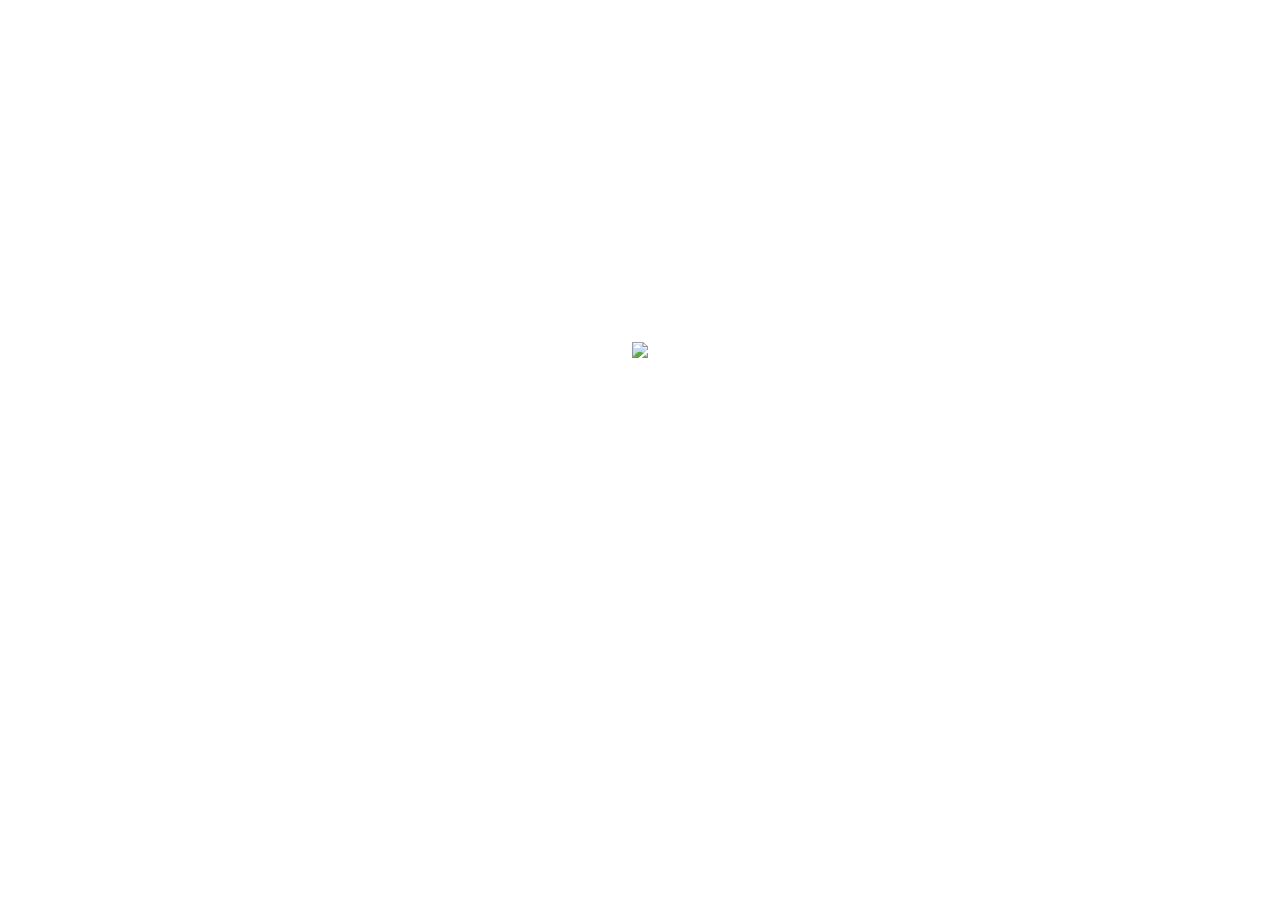
==== index.html @ 46c37388 "Updated" ====
<!DOCTYPE html>
<html lang="en">
<head>
    <link rel="stylesheet" href="Styles.css">
    <meta name="viewport" content="width=device-width, initial-scale=1.0">
    <title>Senu Infinity</title>
    <link rel="icon" href="Favicon1.png" type="image/png">
</head>
<body>
    <h3 class="home-title">Senu Infinity</h3>
    <div class="home-links-div">
    <a href="Bots and Projects.html" target="_blank" class="home-links"><h4 class="home-select">Our Bots & Projects</h4></a>&nbsp&nbsp&nbsp&nbsp&nbsp&nbsp&nbsp&nbsp&nbsp&nbsp&nbsp&nbsp&nbsp&nbsp&nbsp&nbsp&nbsp&nbsp&nbsp&nbsp&nbsp&nbsp&nbsp&nbsp&nbsp&nbsp&nbsp&nbsp&nbsp&nbsp&nbsp&nbsp&nbsp&nbsp&nbsp&nbsp <a href="https://t.me/senuinfinity" target="_blank" class="home-links"><h4 class="home-select">Senu Infinity</h4></a>
     &nbsp&nbsp&nbsp&nbsp&nbsp&nbsp&nbsp&nbsp&nbsp&nbsp&nbsp&nbsp&nbsp&nbsp&nbsp&nbsp&nbsp&nbsp&nbsp&nbsp&nbsp&nbsp&nbsp&nbsp&nbsp&nbsp&nbsp&nbsp&nbsp&nbsp&nbsp&nbsp&nbsp&nbsp&nbsp&nbsp<a href="Notice board.html" target="_blank" class="home-links"><h4 class="home-select">Notice Board</h4></a>
     &nbsp&nbsp&nbsp&nbsp&nbsp&nbsp&nbsp&nbsp&nbsp&nbsp&nbsp&nbsp&nbsp&nbsp&nbsp&nbsp&nbsp&nbsp&nbsp&nbsp&nbsp&nbsp&nbsp&nbsp&nbsp&nbsp&nbsp&nbsp&nbsp&nbsp&nbsp&nbsp&nbsp&nbsp&nbsp&nbsp<a href="About.html" target="_blank" class="home-links"><h4 class="home-select">About Us</h4></a>
     &nbsp&nbsp&nbsp&nbsp&nbsp&nbsp&nbsp&nbsp&nbsp&nbsp&nbsp&nbsp&nbsp&nbsp&nbsp&nbsp&nbsp&nbsp&nbsp&nbsp&nbsp&nbsp&nbsp&nbsp&nbsp&nbsp&nbsp&nbsp&nbsp&nbsp&nbsp&nbsp&nbsp&nbsp&nbsp&nbsp<a href="https://github.com/Senu-Infinity" target="_blank" class="home-links"><h4 class="home-select">Github</h4></a>
    </div>
    <div class="background">
    <img src="images/Senu infinity BG1.png" class="background">
    </div>
    <!--<p class="index-copyright">© 2021 - Senu Infinity - All rights reserved</p>-->
</body>
</html>
---- Styles.css ----
body{
    background-image: url(images/image_2021-09-19_20-00-10.png);
    background-repeat: no-repeat;
    background-attachment: fixed;
    background-size: cover;
}
::-webkit-scrollbar{
    width: 12px;
}
::-webkit-scrollbar-track{
    background: rgb(148, 148, 148);
}
::-webkit-scrollbar-thumb {
    background: rgb(99, 99, 99); 
}
::-webkit-scrollbar-thumb:hover {
    background: rgb(82, 82, 82); 
  }
.home-title{
    color: white;
    font-size: 70px;
    font-family:Verdana, Geneva, Tahoma, sans-serif;
    text-align: center;
    position: relative;
    top: 160px;
    animation-name: home-links;
    animation-duration: 3s;
}
.home-title::selection{
    background-color: yellow;
    color: rgb(0, 0, 0);
}
h2{
    color: yellow;
    text-align: center;
}
.home-links{
    color: white;
    position: relative;
    bottom: 235px;
    top: 0%;
    text-decoration: none;
    font-size: 5mm;
    display: inline-block;
    font-family:Arial, Helvetica, sans-serif;
    transition: 1s;
    animation-name: home-links;
    animation-duration: 3s;
}
.home-links::selection{
    background-color: yellow;
    color: rgb(0, 0, 0);
}
.home-links:hover{
    font-size:20px;
    color: rgb(235, 235, 235);
}
.home-links2nd{
    color: white;
    text-decoration: none;
    font-size: 5mm;
}
.home-links2nd::selection{
    background-color: yellow;
    color: rgb(0, 0, 0);
}
.home-links-div{
    text-align: center;
    padding-left: 40px;
    padding-right: 40px;
}
.home-links-div::selection{
    background-color: yellow;
    color: rgb(0, 0, 0);
}
.background{
    position: relative;
    top: 25px;
    text-align: center;
    animation-name: logo;
    animation-duration: 3s;
}
.background::selection{
    background-color: yellow;
    color: rgb(0, 0, 0);
}
.bots-h3{
    color: yellow;
    text-align: center;
    font-size: 30px;
    font-family:monospace;
    word-spacing: -7px;
    cursor: default;
    animation-name: bots-title;
    animation-duration: 2.3s;
    transition: 1s;
}
.bots-h3::selection{
    background-color: yellow;
    color: rgb(0, 0, 0);
}
.bots-h3:hover{
    font-size: 32px;
}
.bots-list{
    color: rgb(206, 206, 0);
    text-decoration: none;
    list-style-type:circle;
    font-size: 18px;
    font-family: 'Segoe UI', Tahoma, Geneva, Verdana, sans-serif;
    transition: 1s;
    animation-name: bots-list;
    animation-duration: 2.3s;
}
.bots-list::selection{
    background-color: yellow;
    color: rgb(0, 0, 0);
}
.bots-list:hover{
    font-size: 19px;
    color: yellow;
}
li.bots-list:hover{
color:rgb(206, 206, 0);
font-size: 18px;
}
.warn{
    color: rgb(255, 255, 0);
    font-size: 19px;
    font-family: Verdana, Geneva, Tahoma, sans-serif;
    text-decoration:dashed underline;
}
.about-title{
    font-family:Verdana, Geneva, Tahoma, sans-serif;
    text-decoration: underline;
    font-size: 33px;
    animation-name: topic;
    animation-duration: 2s;
}
.about-p1{
    color: orange;
    font-family:Impact, Haettenschweiler, 'Arial Narrow Bold', sans-serif;
    font-size: 23px;
    cursor:default;
    text-align: center;
    animation-name: topic;
    animation-duration: 2s;
}
.about-p1::selection{
    background-color: yellow;
    color: rgb(0, 0, 0);
}
.about-spl{
    font-size:28px;
    color: orange;
    text-decoration: underline orange;
    animation-name: topic;
    animation-duration: 2s;
}
.about-spl::selection{
    background-color: yellow;
    color: rgb(0, 0, 0);
}
.about-title::selection{
    background-color: yellow;
    color: rgb(0, 0, 0);
}
.topics{
    color: rgb(255, 255, 0);
    text-align: center;
    font-family:Verdana, Geneva, Tahoma, sans-serif;
    font-size: 23px;
    animation-name: topics;
    animation-duration: 5s;
}
.content{
    color: orange;
    font-size: 20px;
    cursor:default;
    font-family:-apple-system, BlinkMacSystemFont, 'Segoe UI', Roboto, Oxygen, Ubuntu, Cantarell, 'Open Sans', 'Helvetica Neue', sans-serif;
    animation-name: content;
    animation-duration: 6s;
}
.topics::selection{
    background-color: yellow;
    color: rgb(0, 0, 0);
}
.content::selection{
    background-color: yellow;
    color: rgb(0, 0, 0);
}
.content-links{
    color: orange;
    animation-name: content;
    animation-duration: 6s;
}
.content-img{
    animation-name: content;
    animation-duration: 6s;
}
.content-links::selection{
    background-color: yellow;
    color: rgb(0, 0, 0);
}
.content-img::selection{
    background-color: yellow;
    color: rgb(0, 0, 0);
}
.home-btn{
    width: 5%;
    cursor:pointer;
}
/*.home{
    color: yellow;
    font-weight: bolder;
    font-family:Arial, Helvetica, sans-serif;
    font-size: 20px;
    position: absolute;
    left: 75px;
    bottom: 545px;
}*/
.home-btn::selection{
    color: black;
    background-color: yellow;
}
.nb-title{
    font-size: 35px;
    font-family:'Trebuchet MS', 'Lucida Sans Unicode', 'Lucida Grande', 'Lucida Sans', Arial, sans-serif;
    animation-name: notice-board;
    animation-duration: 2s;
    animation-duration: 3s;
}
.nb-title::selection{
    color: black;
    background-color: yellow;
}
.notice-count{
    font-size: 40px;
    color: orange;
    background-color: rgb(68, 68, 68);
    padding-left:13px;
    padding-right: 13px;
    border: 2px solid yellow;
    border-radius: 100px;
    animation-name: notice-board;
    animation-duration: 2s;
}
.notice-count::selection{
    color: black;
    background-color: yellow;
}
.nb-content{
    color: yellow;
    font-size: 25px;
    font-family:Arial, Helvetica, sans-serif;
    animation-name: notice-board;
    animation-duration: 2s;
}
.nb-content::selection{
    color: black;
    background-color: yellow;
}
button{
    background-color: green;
    border: 2px solid rgb(0, 165, 0);
    width:15%;
    height: 35px;
    border-radius:5px;
    cursor: pointer;
    background-color: green;
}
.nb-btns{
    color: rgb(0, 255, 0);
    font-size: 20px;
    text-decoration: none;
    border-radius: 30px;
    font-family:'Lucida Sans', 'Lucida Sans Regular', 'Lucida Grande', 'Lucida Sans Unicode', Geneva, Verdana, sans-serif;
    transition: 1s;
    animation-name: nb-btns;
    animation-duration: 2s;
}
.nb-btns::selection{
    color: black;
    background-color: yellow;
}
.nb-btns:hover{
    cursor: pointer;
    transform: translateX(5px);
    transform: rotateZ(deg);
}
.about-btns{
    color: rgb(0, 255, 0);
    text-decoration: none;
}
.nb-dates{
    color: yellow;
    font-size: 20px;
    text-decoration: underline;
    font-family:'Franklin Gothic Medium', 'Arial Narrow', Arial, sans-serif;
    animation-name: notice-board;
    animation-duration: 2s;
}
.nb-dates::selection{
    color: black;
    background-color: yellow; 
}
.about-btns::selection{
    color: black;
    background-color: yellow;
}
/*Animations*/

@keyframes topic{
    0%{
        transform: translateY(-60px);
        opacity: 0%;
    }
}
@keyframes topics{
    0%{
        opacity: 0%;
    }
}
@keyframes content{
    0%{
        opacity: 0%;
    }
}
@keyframes bots-title{
    0%{
        opacity:0%;
        transform: translateX(-200px);
    }
}
@keyframes bots-list{
    0%{
        opacity: 0%;
        transform: translateX(-70px);
    }
}
@keyframes home-links{
    0%{
        opacity: 0%;
        transform: rotateX(-90deg);
        transform: rotateY(90deg);
    }
}
@keyframes logo{
    0%{
        opacity: 0%;
        transform: translateY(-30px);
        transform: rotateY(90deg);
    }
}
@keyframes notice-board{
    0%{
        opacity: 0%;
        transform: translateY(-30px);
        transform: translateX(-20px);
    }
}
@keyframes nb-btns{
    0%{
        opacity: 0%;
        transform: translateY(-1000px);
    }
    50%{
        transform: translateY(15px);
    }
    100%{
        transform: translateY(-0px);
    }
}

/*Media queries*/

@media screen and (max-width: 1276px){
    .home-links{
        font-size: 18px;
    }
}
@media screen and (max-width: 1244px){
    .home-links{
        font-size: 17px;
    }
}
@media screen and (max-width: 1244px){
    .home-links{
        font-size: 16px;
        bottom: 225px;
    }
    .home-title{
        font-size: 65px;
    }
}
@media screen and (max-width: 1173px){
    .home-links{
        font-size: 15px;
        bottom: 195px;
    }
    .home-title{
        font-size: 55px;
    }
}
@media screen and (max-width: 1137px) {
    .home-links{
        font-size: 14px;
        bottom:175px;
    }
    .home-title{
        font-size: 50px;
    }
}
@media screen and (max-width: 1102px) {
    .home-links{
        font-size: 13px;
        bottom:160px;
    }
    .home-title{
        font-size: 45px;
    }
    .background{
        top: 35px;
    }
}
@media screen and (max-width: 1066px) {
    .home-links{
        font-size: 12px;
        bottom:140px;
    }
    .home-title{
        font-size: 40px;
    }
    .background{
        top: 35px;
    }
}
@media screen and (max-width: 1031px) {
    .home-links{
        font-size: 11px;
        bottom:125px;
    }
    .home-title{
        font-size: 35px;
    }
    .background{
        top: 45px;
    }
}
@media screen and (max-width: 995px) {
    .home-links{
        font-size: 10px;
        bottom:108px;
    }
    .home-title{
        font-size: 30px;
    }
    .background{
        top: 45px;
    }
}
@media screen and (max-width: 959px) {
    .home-links{
        font-size: 12px;
        bottom:80px;
        display:table-row;
        text-align: center;
        left: -15px;
    }
    .home-title{
        font-size: 30px;
        top:300px;
    }
    .background{
        top: -10px;
    }
    .home-btn{
        width: 10%;
    }
    button{
        width: 150px;
        height: 45px;
        display: inline-block;
    }
}
@media screen and (max-width: 550px) {
    .content{
        font-size: 15px;
    }
}
@media screen and (max-width: 474px){
    button{
        width: 140px;
        height: 35px;
        display: inline-block;
    }
}
@media screen and (max-width: 450px) {
    .home-links{
        font-size: 12px;
        position: relative;
        top: -90px;
        text-align: center;
        
    }
    .home-title{
        font-size: 30px;
        top:300px;
    }
    .background{
        top: -10px;
    }
    .home-btn{
        width: 10%;
    }
    button{
        width:auto;
        height: 40px;
        display: inline-block;
    }
}
@media screen and (max-width: 396px){
    button{
        width: 110px;
    }
    .about-btns{
        font-size: 10px;
    }
}
@media screen and (max-width: 356px){
    button{
        width: 100px;
        height: 25px;
    }
    .about-btns{
        font-size: 9px;
    }
}
@media screen and (max-width: 324px){
    button{
        width: 95px;
        height: 25px;
    }
    .about-btns{
        font-size: 8px;
    }
}
@media screen and (max-width: 309px){
    button{
        width: 90px;
    }
}
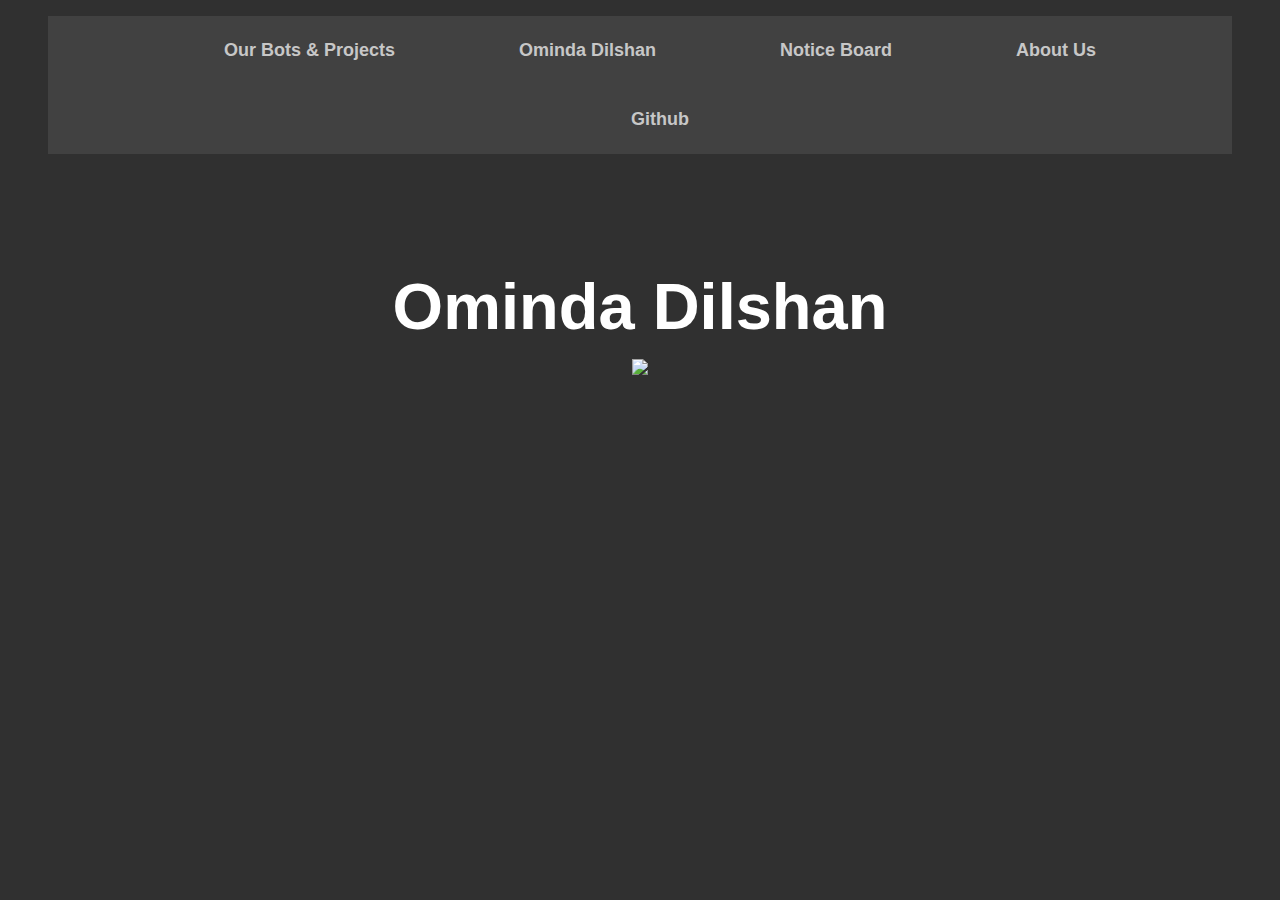
==== commit 21fac51a: "Update index.html" ====
--- a/index.html
+++ b/index.html
@@ -4,19 +4,32 @@
     <link rel="stylesheet" href="Styles.css">
     <meta name="viewport" content="width=device-width, initial-scale=1.0">
     <title>Senu Infinity</title>
-    <link rel="icon" href="Favicon1.png" type="image/png">
+    <link rel="icon" href="Favicon.png" type="image/png">
 </head>
 <body>
-    <h3 class="home-title">Senu Infinity</h3>
     <div class="home-links-div">
-    <a href="Bots and Projects.html" target="_blank" class="home-links"><h4 class="home-select">Our Bots & Projects</h4></a>&nbsp&nbsp&nbsp&nbsp&nbsp&nbsp&nbsp&nbsp&nbsp&nbsp&nbsp&nbsp&nbsp&nbsp&nbsp&nbsp&nbsp&nbsp&nbsp&nbsp&nbsp&nbsp&nbsp&nbsp&nbsp&nbsp&nbsp&nbsp&nbsp&nbsp&nbsp&nbsp&nbsp&nbsp&nbsp&nbsp <a href="https://t.me/senuinfinity" target="_blank" class="home-links"><h4 class="home-select">Senu Infinity</h4></a>
-     &nbsp&nbsp&nbsp&nbsp&nbsp&nbsp&nbsp&nbsp&nbsp&nbsp&nbsp&nbsp&nbsp&nbsp&nbsp&nbsp&nbsp&nbsp&nbsp&nbsp&nbsp&nbsp&nbsp&nbsp&nbsp&nbsp&nbsp&nbsp&nbsp&nbsp&nbsp&nbsp&nbsp&nbsp&nbsp&nbsp<a href="Notice board.html" target="_blank" class="home-links"><h4 class="home-select">Notice Board</h4></a>
-     &nbsp&nbsp&nbsp&nbsp&nbsp&nbsp&nbsp&nbsp&nbsp&nbsp&nbsp&nbsp&nbsp&nbsp&nbsp&nbsp&nbsp&nbsp&nbsp&nbsp&nbsp&nbsp&nbsp&nbsp&nbsp&nbsp&nbsp&nbsp&nbsp&nbsp&nbsp&nbsp&nbsp&nbsp&nbsp&nbsp<a href="About.html" target="_blank" class="home-links"><h4 class="home-select">About Us</h4></a>
-     &nbsp&nbsp&nbsp&nbsp&nbsp&nbsp&nbsp&nbsp&nbsp&nbsp&nbsp&nbsp&nbsp&nbsp&nbsp&nbsp&nbsp&nbsp&nbsp&nbsp&nbsp&nbsp&nbsp&nbsp&nbsp&nbsp&nbsp&nbsp&nbsp&nbsp&nbsp&nbsp&nbsp&nbsp&nbsp&nbsp<a href="https://github.com/Senu-Infinity" target="_blank" class="home-links"><h4 class="home-select">Github</h4></a>
+    <ul class="home-links-listing-main">
+        <li class="home-links-listing">
+            <a href="Bots and Projects.html" target="_blank" class="home-links"><h4 class="home-select">Our Bots & Projects</h4></a>
+        </li>
+        <li class="home-links-listing">
+            <a href="https://t.me/szbots" target="_blank" class="home-links"><h4 class="home-select">Ominda Dilshan</h4></a>
+        </li>
+        <li class="home-links-listing">
+            <a href="Notice board.html" target="_blank" class="home-links"><h4 class="home-select">Notice Board</h4></a>
+        </li>
+        <li class="home-links-listing">
+            <a href="About.html" target="_blank" class="home-links"><h4 class="home-select">About Us</h4></a>
+        </li>
+        <li class="home-links-listing">
+        <a href="https://github.com/omindadelshan" target="_blank" class="home-links"><h4 class="home-select">Github</h4></a>
+    </li>
+    </ul>
     </div>
-    <div class="background">
+    <h3 class="home-title">Ominda Dilshan</h3>
+    <div class="background-div">
     <img src="images/Senu infinity BG1.png" class="background">
     </div>
-    <!--<p class="index-copyright">© 2021 - Senu Infinity - All rights reserved</p>-->
+    <!--<p class="index-copyright">© 2021 - Ominda Dilshan - All rights reserved</p>-->
 </body>
 </html>
--- a/Styles.css
+++ b/Styles.css
@@ -1,5 +1,6 @@
 body{
-    background-image: url(images/image_2021-09-19_20-00-10.png);
+    background-color:rgb(48, 48, 48);
+    background-image: url(images/Website-HD-Backgrounds-Computer.png);
     background-repeat: no-repeat;
     background-attachment: fixed;
     background-size: cover;
@@ -15,45 +16,177 @@
 }
 ::-webkit-scrollbar-thumb:hover {
     background: rgb(82, 82, 82); 
-  }
+}
+@font-face {
+    font-family: Hemi head;
+    src: url("Fonts/hemi\ head\ bd\ it.ttf");
+}
+@font-face {
+    font-family: HarryP;
+    src: url("Fonts/HARRYP__.TTF");
+}
+/*.test{
+    color: yellow;
+    font-size: 30px;
+    font-family: hemi head;
+}*/
 .home-title{
     color: white;
-    font-size: 70px;
+    font-size: 65px;
+    top: 50px;
     font-family:Verdana, Geneva, Tahoma, sans-serif;
     text-align: center;
     position: relative;
-    top: 160px;
     animation-name: home-links;
     animation-duration: 3s;
 }
+
 .home-title::selection{
     background-color: yellow;
     color: rgb(0, 0, 0);
+}
+/*.index-copyright{
+    font-size: 15px;
+    color: white;
+    text-align: center;
+    font-family: 'Lucida Sans', 'Lucida Sans Regular', 'Lucida Grande', 'Lucida Sans Unicode', Geneva, Verdana, sans-serif;
+    opacity: 75%;
+    position:relative;
+    top: 30px;
+}*/
+.copyright{
+    font-size: 15px;
+    color: rgb(207, 207, 207);
+    text-align:center;
+    cursor:default;
+    font-family: 'Lucida Sans', 'Lucida Sans Regular', 'Lucida Grande', 'Lucida Sans Unicode', Geneva, Verdana, sans-serif;
+    background-color: rgba(90, 90, 90, 0.747);
+    padding: 10px 0px 10px 0px;
+    opacity: 100%;
+    left: 0%;
+    animation-name: inf-bar;
+    animation-duration: 1.3s;
+}
+.copyright::selection{
+    background-color: yellow;
+    color: rgb(0, 0, 0);
+}
+.ib-lisp{
+    list-style-type: none;
+    padding-right: 40px;
+    animation-name: inf-bar;
+    animation-duration: 1.3s;
+}
+.ib-lisp::selection{
+    background-color: yellow;
+    color: rgb(0, 0, 0);
+}
+.info-bar{
+    background-color: rgba(0, 183, 255, 0.11);
+    animation-name: inf-bar;
+    animation-duration: 1.3s;
+}
+.info-bar::selection{
+    background-color: yellow;
+    color: rgb(0, 0, 0);
+}
+.ib-topic-1{
+    font-family: HarryP;
+    font-size: 25px;
+    padding-top: 10px;
+    color: rgb(0, 217, 255);
+    animation-name: inf-bar;
+    animation-duration: 1.3s;
+}
+.ib-topic-1::selection{
+    background-color: yellow;
+    color: rgb(0, 0, 0);
+}
+.ib-topics{
+    font-family: HarryP;
+    font-size:25px;
+    color: rgb(0, 217, 255);
+    animation-name: inf-bar;
+    animation-duration: 1.3s;
+}
+.ib-topics::selection{
+    background-color: yellow;
+    color: rgb(0, 0, 0);
+}
+.ib-li{
+    display: inline-block;
+    padding-right: 30px;
+    animation-name: inf-bar;
+    animation-duration: 1.3s;
+}
+.ib-li::selection{
+    background-color: yellow;
+    color: rgb(0, 0, 0);
+}
+.ib-content{
+    font-family: Hemi Head;
+    color: rgb(194, 194, 194);
+    text-decoration: none;
+    animation-name: inf-bar;
+    animation-duration: 1.3s;
+}
+.ib-content::selection{
+    background-color: yellow;
+    color: rgb(0, 0, 0);
+}
+.ib-links{
+    font-family: Hemi Head;
+    color: rgb(194, 194, 194);
+    text-decoration: none;
+    transition: 1s;
+    animation-name: inf-bar;
+    animation-duration: 1.3s;
+}
+.ib-links:hover{
+    color: rgb(255, 255, 255);
+}
+.ib-links::selection{
+    background-color: yellow;
+    color: rgb(0, 0, 0);
+}
+.yt-vid{
+    background-color: rgb(124, 124, 124);
 }
 h2{
     color: yellow;
     text-align: center;
 }
+.home-links-listing-main{
+    list-style: none;
+    text-align: center;
+    background-color: rgba(80, 80, 80, 0.541);
+}
+.home-links-listing{
+    display: inline-block;
+    padding: 0% 60px;
+    text-align:end;
+}
 .home-links{
-    color: white;
-    position: relative;
-    bottom: 235px;
-    top: 0%;
+    color: rgb(199, 199, 199);
     text-decoration: none;
-    font-size: 5mm;
+    font-size: 20px;
     display: inline-block;
     font-family:Arial, Helvetica, sans-serif;
-    transition: 1s;
+    transition: 1.5s;
     animation-name: home-links;
     animation-duration: 3s;
 }
+.home-select::selection{
+    background-color: yellow;
+    color: rgb(0, 0, 0);
+}
 .home-links::selection{
     background-color: yellow;
     color: rgb(0, 0, 0);
 }
 .home-links:hover{
-    font-size:20px;
-    color: rgb(235, 235, 235);
+    text-decoration: underline;
+    color: rgb(255, 255, 255);
 }
 .home-links2nd{
     color: white;
@@ -75,10 +208,13 @@
 }
 .background{
     position: relative;
-    top: 25px;
-    text-align: center;
+    text-align: center;
+    width: 270px;
     animation-name: logo;
     animation-duration: 3s;
+}
+.background-div{
+    text-align:center;
 }
 .background::selection{
     background-color: yellow;
@@ -331,11 +467,17 @@
         opacity:0%;
         transform: translateX(-200px);
     }
+    75%{
+        transform: translateX(5px);
+    }
 }
 @keyframes bots-list{
     0%{
         opacity: 0%;
         transform: translateX(-70px);
+    }
+    75%{
+        transform: translateX(5px);
     }
 }
 @keyframes home-links{
@@ -370,13 +512,31 @@
     100%{
         transform: translateY(-0px);
     }
+}
+@keyframes inf-bar{
+    0%{
+        opacity: 0%;
+        transform: translateY(-500px);
+        color: rgb(151, 151, 151);
+    }
+    75%{
+        transform: translateY(10px);
+    }
+    /*90%{
+        transform: translateY(-500px);
+    }*/
 }
 
 /*Media queries*/
 
+@media screen and (max-width: 1290px){
+    .home-links{
+        font-size:18px;
+    }
+}
 @media screen and (max-width: 1276px){
     .home-links{
-        font-size: 18px;
+        font-size: 17px;
     }
 }
 @media screen and (max-width: 1244px){
@@ -386,8 +546,7 @@
 }
 @media screen and (max-width: 1244px){
     .home-links{
-        font-size: 16px;
-        bottom: 225px;
+        font-size: 15px;
     }
     .home-title{
         font-size: 65px;
@@ -395,8 +554,7 @@
 }
 @media screen and (max-width: 1173px){
     .home-links{
-        font-size: 15px;
-        bottom: 195px;
+        font-size: 13px;
     }
     .home-title{
         font-size: 55px;
@@ -404,75 +562,88 @@
 }
 @media screen and (max-width: 1137px) {
     .home-links{
+        font-size: 13px;
+    }
+    .home-title{
+        font-size: 50px;
+    }
+}
+@media screen and (max-width: 1134px){
+    .home-links{
         font-size: 14px;
-        bottom:175px;
-    }
-    .home-title{
-        font-size: 50px;
+    }
+    .home-links-listing{
+        display: block;
+        text-align: left;
+        padding: 0% 5px;
+    }
+    .home-links-listing-main{
+        text-align: left;
     }
 }
 @media screen and (max-width: 1102px) {
     .home-links{
-        font-size: 13px;
-        bottom:160px;
+        font-size: 11px;
     }
     .home-title{
         font-size: 45px;
+        top: 60px;
     }
     .background{
-        top: 35px;
+        top: 30px;
     }
 }
 @media screen and (max-width: 1066px) {
     .home-links{
         font-size: 12px;
-        bottom:140px;
-    }
-    .home-title{
-        font-size: 40px;
+        
+    }
+    .home-title{
+        font-size: 45px;
     }
     .background{
-        top: 35px;
+        top: 30px;
+        width: 220px;
     }
 }
 @media screen and (max-width: 1031px) {
     .home-links{
         font-size: 11px;
-        bottom:125px;
-    }
-    .home-title{
-        font-size: 35px;
+    }
+    .home-title{
+        font-size: 45px;
     }
     .background{
-        top: 45px;
+        top: 40px;
+        width:220px;
     }
 }
 @media screen and (max-width: 995px) {
     .home-links{
         font-size: 10px;
-        bottom:108px;
-    }
-    .home-title{
-        font-size: 30px;
+        
+    }
+    .home-title{
+        font-size: 45px;
     }
     .background{
-        top: 45px;
+        top: 40px;
+        width: 220px;
     }
 }
 @media screen and (max-width: 959px) {
     .home-links{
         font-size: 12px;
-        bottom:80px;
-        display:table-row;
         text-align: center;
         left: -15px;
     }
     .home-title{
-        font-size: 30px;
-        top:300px;
+        font-size: 50px;
+        
     }
     .background{
-        top: -10px;
+        width: 230px;
+        top: 40px;
     }
     .home-btn{
         width: 10%;
@@ -483,9 +654,12 @@
         display: inline-block;
     }
 }
-@media screen and (max-width: 550px) {
+@media screen and (max-width: 550px){
     .content{
         font-size: 15px;
+    }
+    .nb-content{
+        font-size: 23px;
     }
 }
 @media screen and (max-width: 474px){
@@ -499,16 +673,16 @@
     .home-links{
         font-size: 12px;
         position: relative;
-        top: -90px;
+        
         text-align: center;
         
     }
     .home-title{
         font-size: 30px;
-        top:300px;
+        top:10px;
     }
     .background{
-        top: -10px;
+        top: -15px;
     }
     .home-btn{
         width: 10%;
@@ -518,6 +692,18 @@
         height: 40px;
         display: inline-block;
     }
+    .nb-content{
+        font-size: 20px;
+    }
+}
+@media screen and (max-width:428px){
+    .nb-content{
+        font-size: 18px;
+    }
+    .nb-btns{
+        font-size: 17px;
+        width: 120px;
+    }
 }
 @media screen and (max-width: 396px){
     button{
@@ -525,6 +711,12 @@
     }
     .about-btns{
         font-size: 10px;
+    }
+    .nb-btns{
+        font-size: 15px;
+    }
+    .nb-content{
+        font-size: 16px;
     }
 }
 @media screen and (max-width: 356px){
@@ -535,6 +727,9 @@
     .about-btns{
         font-size: 9px;
     }
+    .nb-btns{
+        font-size: 10px;
+    }
 }
 @media screen and (max-width: 324px){
     button{
